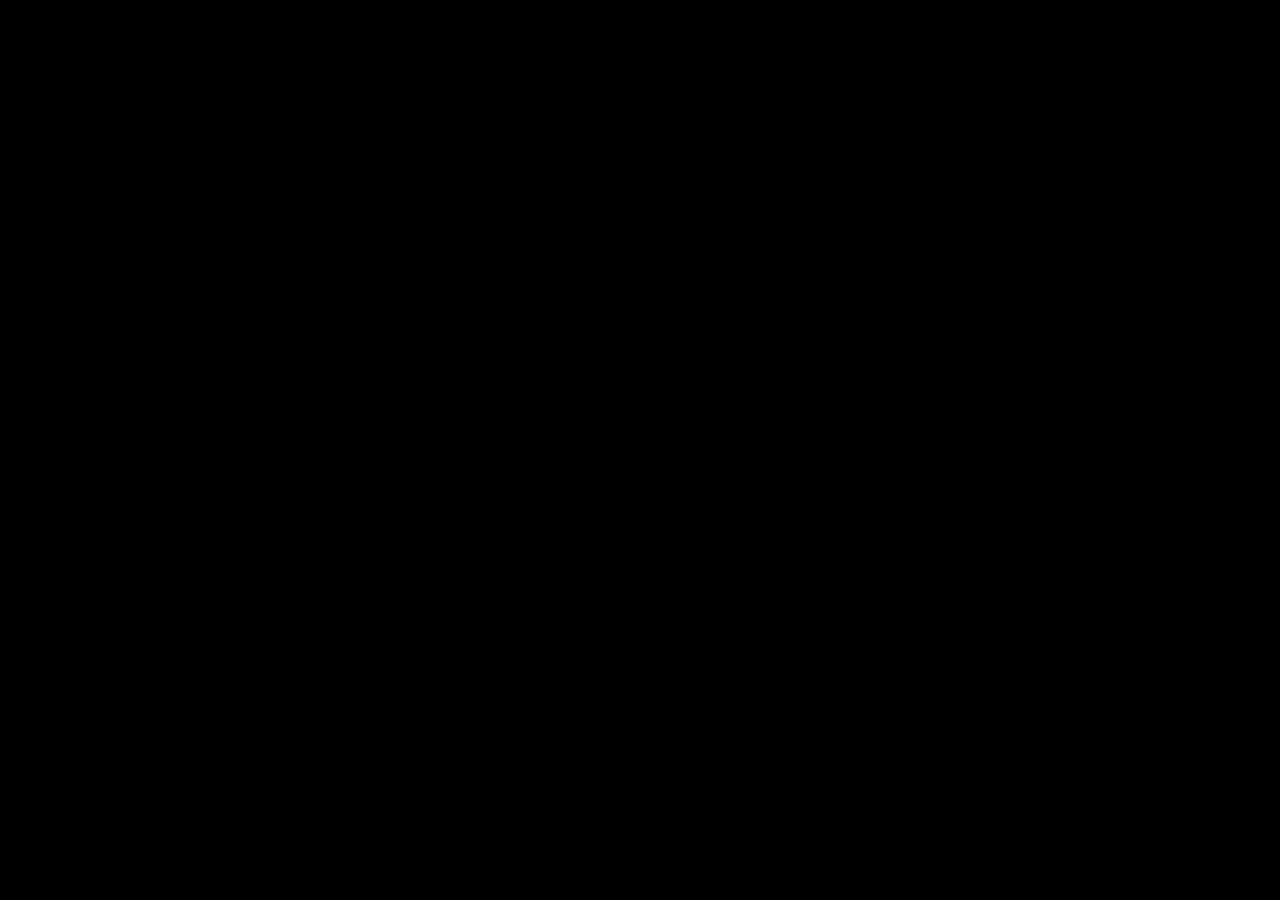
==== index.html @ fc8aef47 "Update index.html" ====
<!DOCTYPE html>
<html>
<head>
<title>Habbo-Articles</title>
<meta charset="UTF-8">
<meta http-equiv="X-UA-Compatible" content="ie=edge">
<meta name="viewport" content="width=device-width, initial-scale=1.0">
<link rel="stylesheet" type="text/css" href="styles.css"> 

<style>
body {background-color: black;}
color: green;
</style>
</head>
<body>
<title>Habbo-articles</title>
  <details>
        <summary>HTML5 Course</summary>
        <ul>
            <li>About-emulators</li>
            <li>companies-behind</li>
            <li>dutch-articles</li>
            <li>elisa-reports</li>
            <li>finnish-articles</li>
            <li>french-articles</li>
            <li>FUSE</li>
            <li>german-articles</li>
            <li>habbo-API</li>
            <li>habbo-branding</li>
            <li>habbo-fansites</li>
            <li>habbo-ppoint-presentations</li>
            <li>habbo-promotions</li>
            <li>hacks</li>
            <li>italian-articles</li>
            <li>norwegian-articles</li>
            <li>online-game-communities</li>
            <li>online-safety-polemics-cyberbullying</li>
            <li>portuguese-articles</li>
            <li>software-related</li>
            <li>spanish-articles</li>
            <li>sulake-copyright-letters</li>
          
    </ul>
    </details>
</body>
</html>
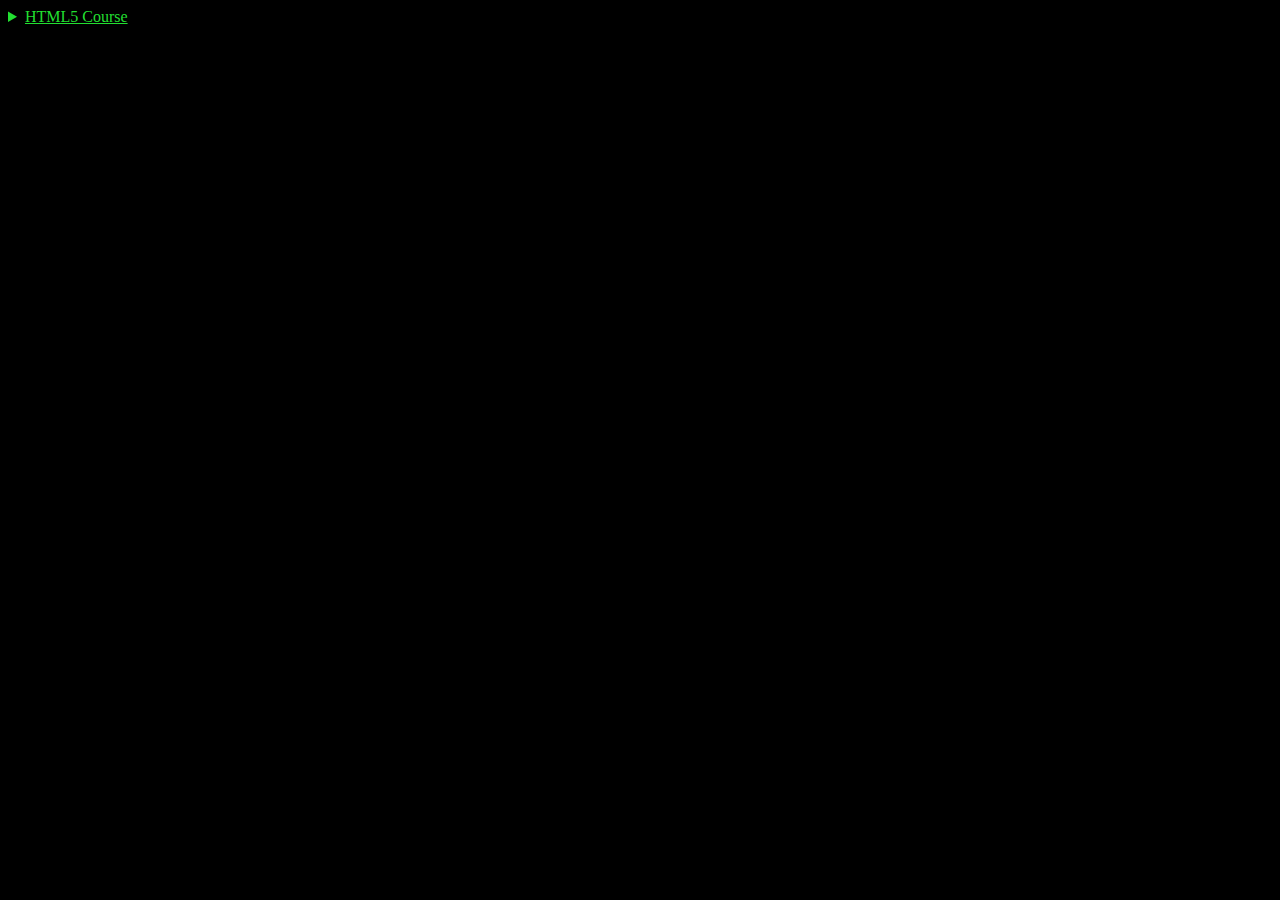
==== commit 7dc43bbc: "Update index.html" ====
--- a/index.html
+++ b/index.html
@@ -6,7 +6,7 @@
 <meta charset="UTF-8">
 <meta http-equiv="X-UA-Compatible" content="ie=edge">
 <meta name="viewport" content="width=device-width, initial-scale=1.0">
-<link rel="stylesheet" type="text/css" href="styles.css"> 
+<link rel="stylesheet" type="text/css" href="css/styles.css"> 
 
 <style>
 body {background-color: black;}
--- a/css/styles.css
+++ b/css/styles.css
@@ -0,0 +1,6 @@
+body{
+background-color:black;
+font-family:Consolas;
+color:#22DF31;
+text-decoration: underline;
+}
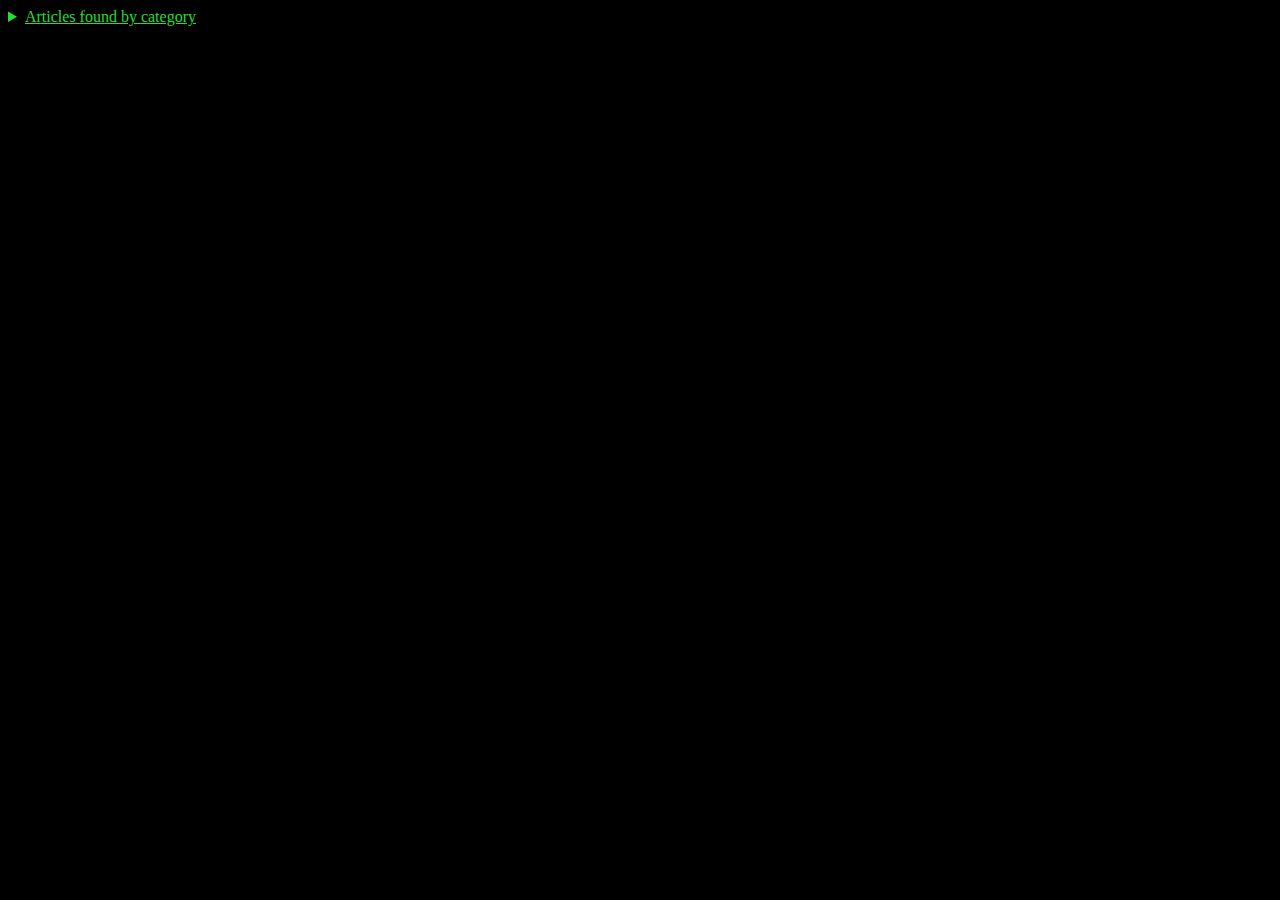
==== commit 2e5013a1: "Update index.html" ====
--- a/index.html
+++ b/index.html
@@ -16,7 +16,7 @@
 <body>
 <title>Habbo-articles</title>
   <details>
-        <summary>HTML5 Course</summary>
+        <summary>Articles found by category</summary>
         <ul>
             <li>About-emulators</li>
             <li>companies-behind</li>
